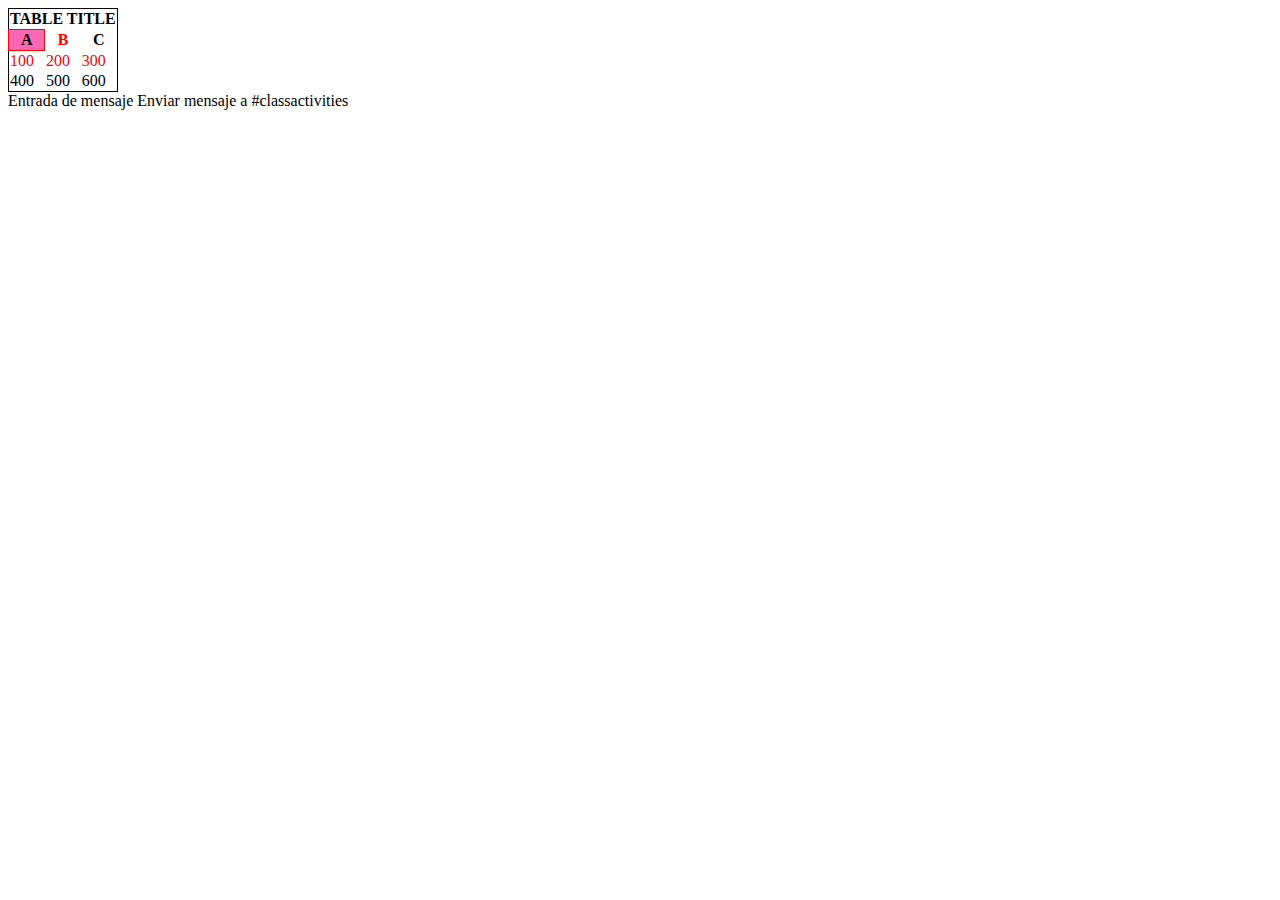
==== index.html @ df26659d "Update index.html" ====
<!DOCTYPE html>
<html lang="en-us">

<head>
 <meta charset="UTF-8">
 <title>My First Page</title>
 <link rel="stylesheet" type="text/css" href="style.css" />
 <style type="text/css">
   table {
      border: 1px solid black;
     border-collapse: collapse;
   }
  #paquito {
   border: 1px solid red;
   background-color:#ff66b3;
  }
  .high:hover{
   background-color:#ff66b3;
  }
  .low{
   color:red;
  }
 </style>
</head>
<body>
<table>
   <thead>
    <tr>
        <th colspan="3">
               TABLE TITLE
        </th>
    </tr>
    <tr>
           <th id="paquito">
               A
           </th>
           <th class="high low">
               B
           </th>
           <th>
               C
           </th>
       </tr>
   </thead>
   <tbody>
       <tr>
           <td class="low">
               100
           </td>
           <td class="low">
               200
           </td>
           <td class="low">
               300
           </td>
       </tr>
       <tr>
               <td class="high">
                   400
               </td>
               <td class="high">
                   500
               </td>
               <td class="high">
                   600
               </td>
           </tr>
   </tbody>
</table>

</body>
</html>
Entrada de mensaje


Enviar mensaje a #classactivities
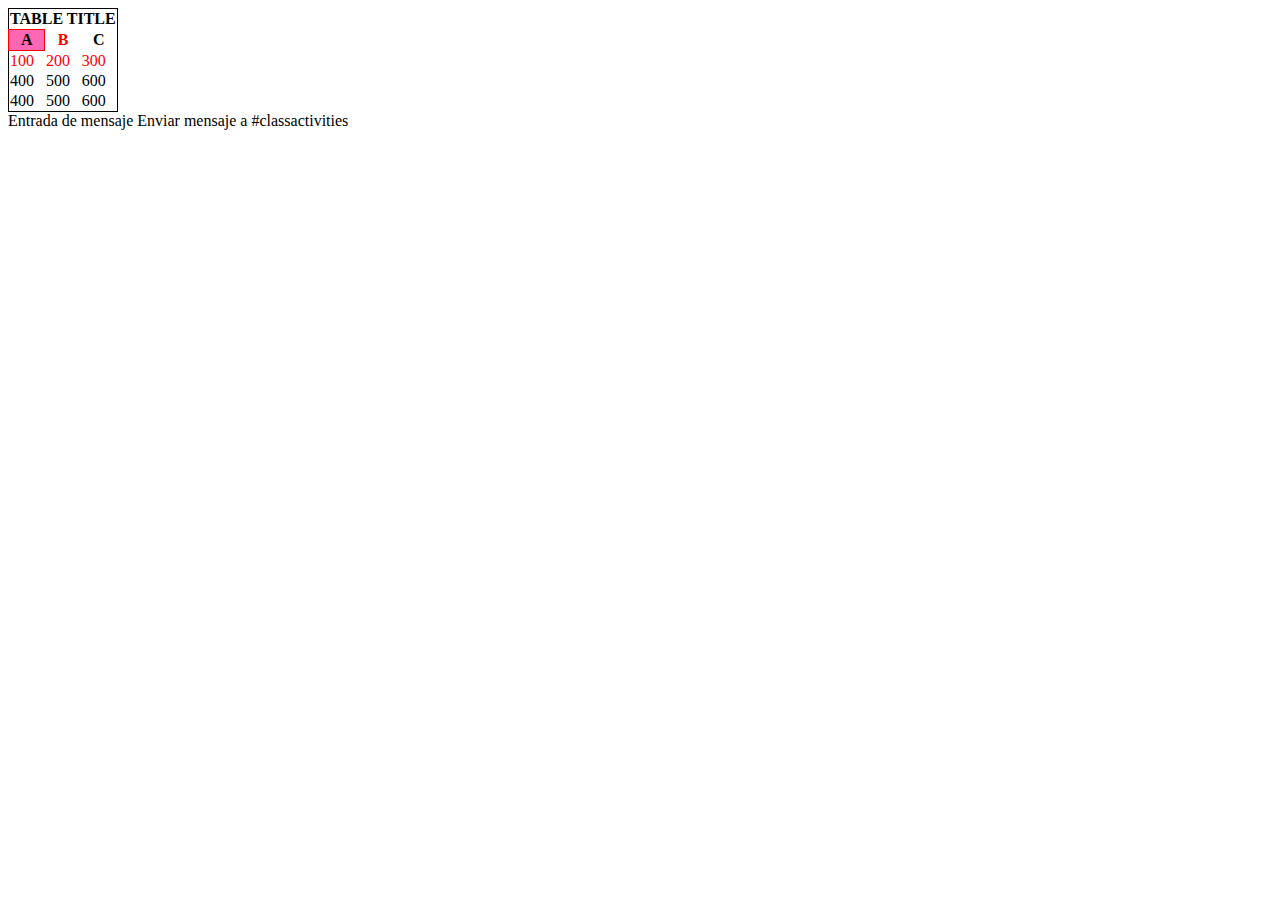
==== commit 44997de9: "Update index.html" ====
--- a/index.html
+++ b/index.html
@@ -5,22 +5,6 @@
  <meta charset="UTF-8">
  <title>My First Page</title>
  <link rel="stylesheet" type="text/css" href="style.css" />
- <style type="text/css">
-   table {
-      border: 1px solid black;
-     border-collapse: collapse;
-   }
-  #paquito {
-   border: 1px solid red;
-   background-color:#ff66b3;
-  }
-  .high:hover{
-   background-color:#ff66b3;
-  }
-  .low{
-   color:red;
-  }
- </style>
 </head>
 <body>
 <table>
@@ -65,6 +49,17 @@
                    600
                </td>
            </tr>
+       <tr>
+               <td class="high">
+                   400
+               </td>
+               <td class="high">
+                   500
+               </td>
+               <td class="high">
+                   600
+               </td>
+           </tr>
    </tbody>
 </table>
 
--- a/style.css
+++ b/style.css
@@ -0,0 +1,14 @@
+table {
+      border: 1px solid black;
+     border-collapse: collapse;
+   }
+  #paquito {
+   border: 1px solid red;
+   background-color:#ff66b3;
+  }
+  .high:hover{
+   background-color:#ff66b3;
+  }
+  .low {
+   color:red;
+  }
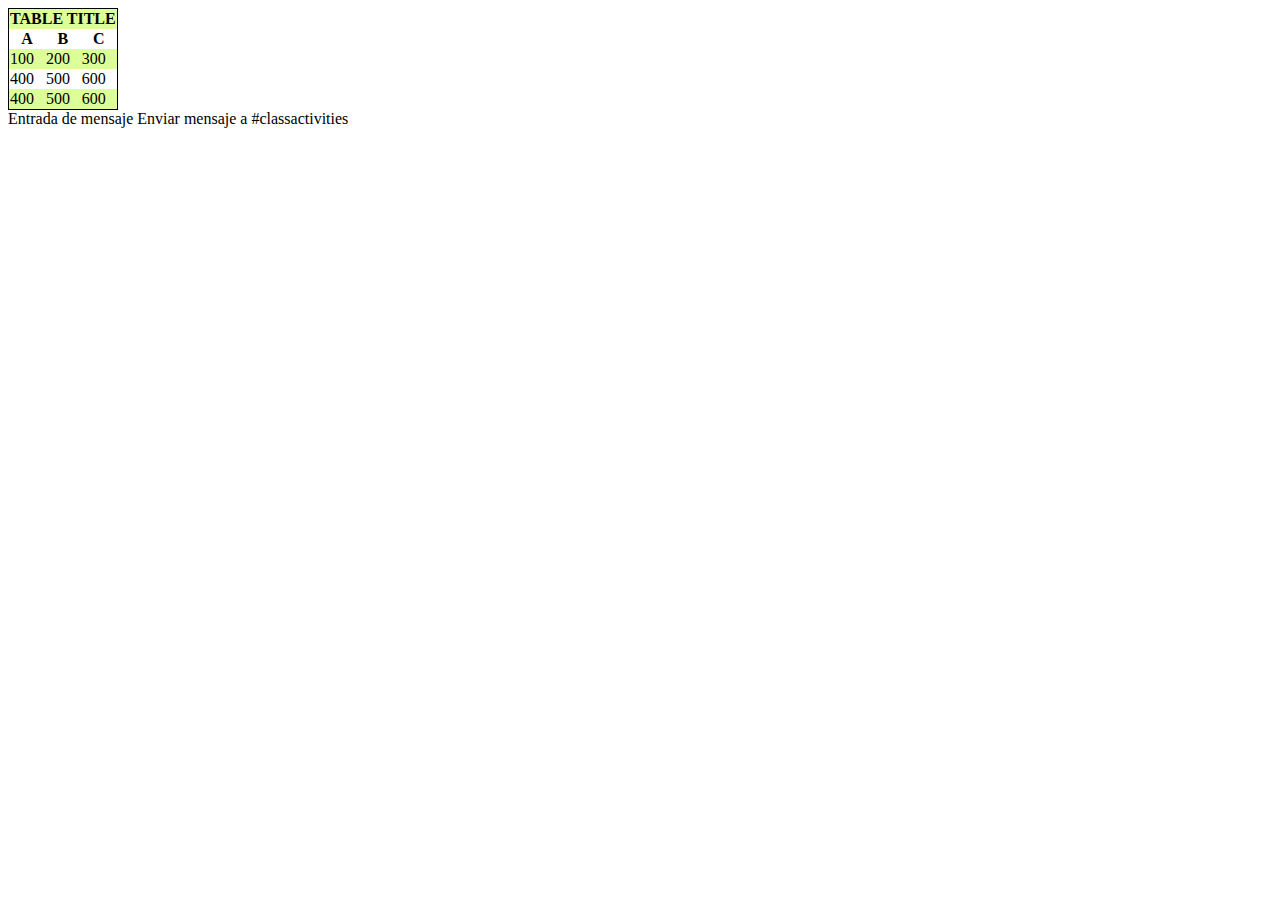
==== commit 5203ef72: "Update index.html" ====
--- a/index.html
+++ b/index.html
@@ -9,7 +9,6 @@
 <body>
 <table>
    <thead>
-    <tr>
         <th colspan="3">
                TABLE TITLE
         </th>
--- a/style.css
+++ b/style.css
@@ -2,13 +2,10 @@
       border: 1px solid black;
      border-collapse: collapse;
    }
-  #paquito {
-   border: 1px solid red;
-   background-color:#ff66b3;
-  }
-  .high:hover{
-   background-color:#ff66b3;
-  }
-  .low {
-   color:red;
-  }
+thead {
+background-color:cce6ff;
+}
+
+tr:nth-child(odd) {
+background-color: #ddff99;
+}
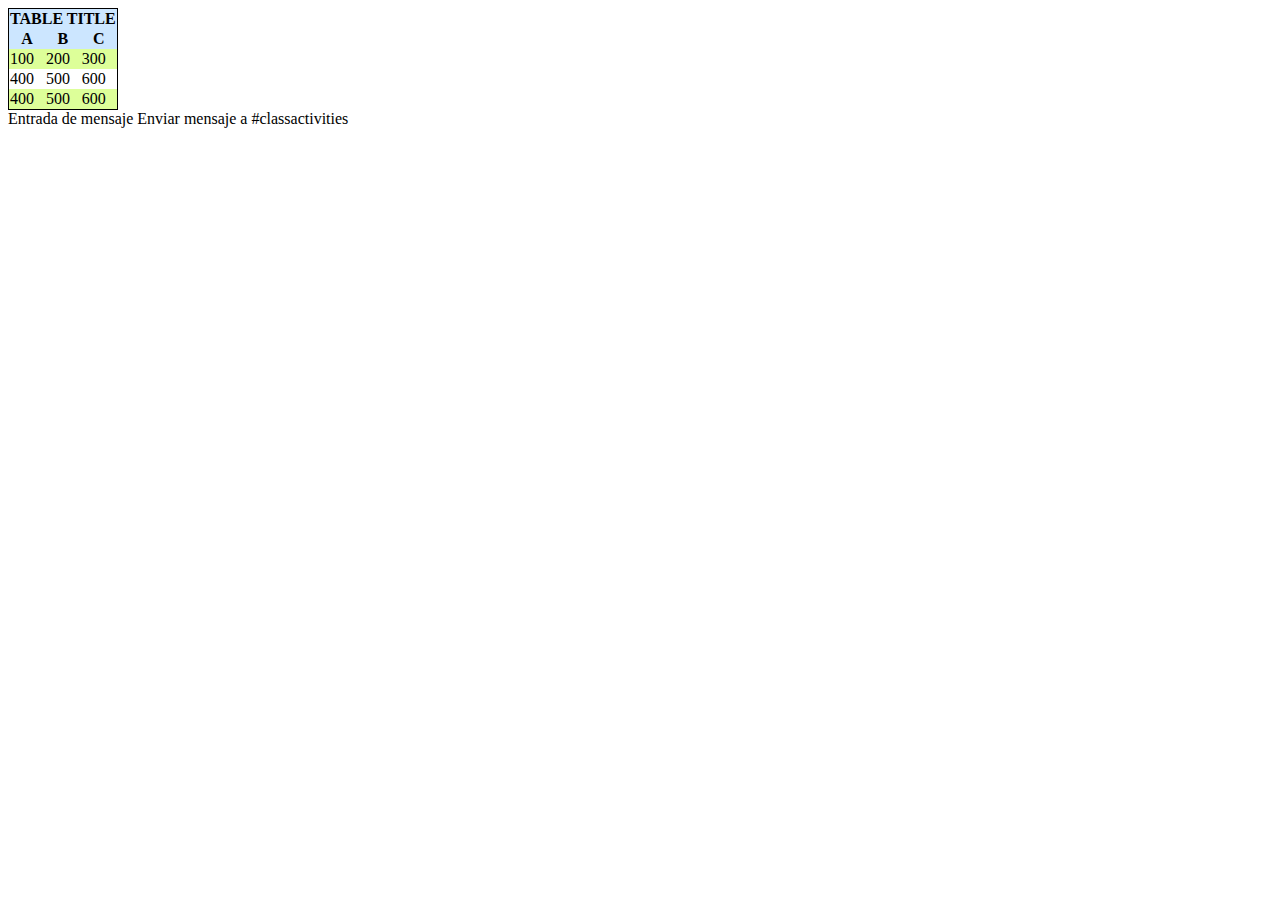
==== commit 0826d065: "Update index.html" ====
--- a/index.html
+++ b/index.html
@@ -4,7 +4,7 @@
 <head>
  <meta charset="UTF-8">
  <title>My First Page</title>
- <link rel="stylesheet" type="text/css" href="style.css" />
+ <link rel="stylesheet" type="text/css" href="style1.css" />
 </head>
 <body>
 <table>
@@ -12,7 +12,6 @@
         <th colspan="3">
                TABLE TITLE
         </th>
-    </tr>
     <tr>
            <th id="paquito">
                A
--- a/style1.css
+++ b/style1.css
@@ -0,0 +1,11 @@
+@import url('https://fonts.googleapis.com/css?family=Inconsolata');
+table {
+      border: 1px solid black;
+     border-collapse: collapse;
+   }
+thead {
+background-color:#cce6ff;
+}
+tbody>tr:nth-child(odd) {
+background-color: #ddff99;
+}
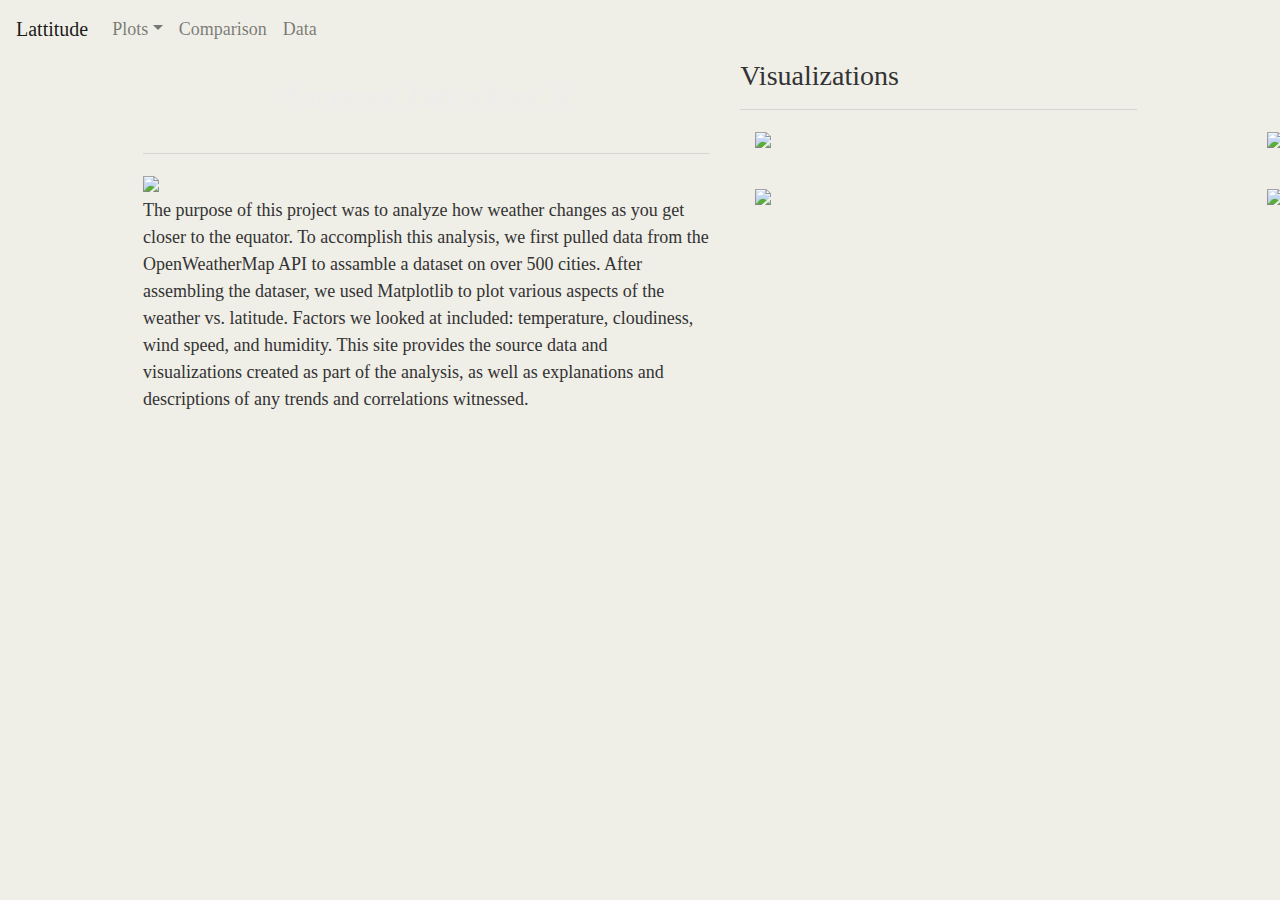
==== commit 291739bb: "f" ====
--- a/index.html
+++ b/index.html
@@ -1,69 +1,89 @@
 <!DOCTYPE html>
-<html lang="en-us">
-
+<html lang="en">
 <head>
- <meta charset="UTF-8">
- <title>My First Page</title>
- <link rel="stylesheet" type="text/css" href="style1.css" />
+    <meta charset="UTF-8">
+    <meta name="viewport" content="width=device-width, initial-scale=1.0">
+    <meta http-equiv="X-UA-Compatible" content="ie=edge">
+    
+    <link rel="stylesheet" href="https://stackpath.bootstrapcdn.com/bootstrap/4.3.1/css/bootstrap.min.css" integrity="sha384-ggOyR0iXCbMQv3Xipma34MD+dH/1fQ784/j6cY/iJTQUOhcWr7x9JvoRxT2MZw1T" crossorigin="anonymous">
+    <link rel="stylesheet" type="text/css" href="style.css">
+    <script src="https://code.jquery.com/jquery-3.3.1.slim.min.js" integrity="sha384-q8i/X+965DzO0rT7abK41JStQIAqVgRVzpbzo5smXKp4YfRvH+8abtTE1Pi6jizo" crossorigin="anonymous"></script>
+    <script src="https://cdnjs.cloudflare.com/ajax/libs/popper.js/1.14.7/umd/popper.min.js" integrity="sha384-UO2eT0CpHqdSJQ6hJty5KVphtPhzWj9WO1clHTMGa3JDZwrnQq4sF86dIHNDz0W1" crossorigin="anonymous"></script>
+    <script src="https://stackpath.bootstrapcdn.com/bootstrap/4.3.1/js/bootstrap.min.js" integrity="sha384-JjSmVgyd0p3pXB1rRibZUAYoIIy6OrQ6VrjIEaFf/nJGzIxFDsf4x0xIM+B07jRM" crossorigin="anonymous"></script>
+    
+    <title>Bootstrap Visualization Dashboard</title>
 </head>
 <body>
-<table>
-   <thead>
-        <th colspan="3">
-               TABLE TITLE
-        </th>
-    <tr>
-           <th id="paquito">
-               A
-           </th>
-           <th class="high low">
-               B
-           </th>
-           <th>
-               C
-           </th>
-       </tr>
-   </thead>
-   <tbody>
-       <tr>
-           <td class="low">
-               100
-           </td>
-           <td class="low">
-               200
-           </td>
-           <td class="low">
-               300
-           </td>
-       </tr>
-       <tr>
-               <td class="high">
-                   400
-               </td>
-               <td class="high">
-                   500
-               </td>
-               <td class="high">
-                   600
-               </td>
-           </tr>
-       <tr>
-               <td class="high">
-                   400
-               </td>
-               <td class="high">
-                   500
-               </td>
-               <td class="high">
-                   600
-               </td>
-           </tr>
-   </tbody>
-</table>
+    <div class="navigation">
+    <nav class="navbar navbar-expand-lg navbar-light">
+        <a href="index.html" class="navbar-brand">Lattitude</a>
+            <ul class="navbar-nav">
+                <li class="nav-item dropdown"></li>
+                    <a class="nav-link dropdown-toggle" role="button" data-toggle="dropdown">Plots</a>
+                    <div class="dropdown-menu">
+                        <a href="max_temperature.html" class="dropdown-item">Max Temperature</a>
+                        <a href="humidity.html" class="dropdown-item">Humidity</a>
+                        <a href="cloudiness.html" class="dropdown-item">Cloudiness</a>
+                        <a href="wind_speed.html" class="dropdown-item">Wind Speed</a>
+                    </div>
+                <li class="nav-item"><a href="comparison.html" class="nav-link">Comparison</a></li>
+                <li class="nav-item"><a href="data.html" class="nav-link">Data</a></li>
+            </ul>    
+    </nav>
+    </div> 
 
+    <div class="container">
+            <div class="row">
+              <div class="col-lg-7 col-md-12">
+                <div class="box">
+                  <h1 class="title">Summary: Latitude vs. X</h1>
+                  <hr>
+                  <img src="archivos/Fig1.png">
+                  <p>The purpose of this project was to analyze how weather changes
+                     as you get closer to the equator. To accomplish this analysis, we
+                     first pulled data from the OpenWeatherMap API to assamble a
+                     dataset on over 500 cities.
+                     After assembling the dataser, we used Matplotlib to plot various
+                     aspects of the weather vs. latitude. Factors we looked at included:
+                     temperature, cloudiness, wind speed, and humidity. This site provides the source data and
+                     visualizations created as part of the analysis, as well as explanations and descriptions of any
+                     trends and correlations witnessed. </p>
+                </div>
+              </div>
+              <div class="col-lg-5 col-md-12">
+                
+                <div class="box">
+                  <h3 class="title">Visualizations</h3>
+                  <hr>
+                  <div class="container">
+                    <div class="row" style="padding-bottom: 30px;">
+                      <div class="col-6">
+                        <a href="max_temperature.html">
+                          <img class="panel" src="archivos/Fig1.png">
+                        </a>
+                      </div>
+                      <div class="col-6">
+                        <a href="humidity.html">
+                          <img class="panel" src="archivos/Fig2.png">
+                        </a>
+                      </div>
+                    </div>
+                    <div class="row" style="padding-bottom: 30px;">
+                      <div class="col-6">
+                        <a href="cloudiness.html">
+                          <img class="panel" src="archivos/Fig3.png">
+                        </a>
+                      </div>
+                      <div class="col-6">
+                        <a href="wind_speed.html">
+                          <img class="panel" src="archivos/Fig4.png">
+                        </a>
+                      </div>
+                    </div>
+                  </div>
+                </div>
+              </div>
+            </div>
+          </div>
 </body>
-</html>
-Entrada de mensaje
-
-
-Enviar mensaje a #classactivities
+</html>--- a/style.css
+++ b/style.css
@@ -0,0 +1,72 @@
+/*
+ First External CSS Stylesheet
+ */
+
+/* Styling for HTML elements */
+body {
+  padding: 0;
+  margin: 0;
+  font-family: Georgia, "Times New Roman", Times, serif;
+  font-size: 18px;
+  line-height: 150%;
+  color: #333;
+  background: #efeee7;
+}
+
+header {
+  background: #333;
+}
+
+h1 {
+  padding: 20px 0;
+  margin: 0;
+  margin-bottom: 20px;
+  font-size: 28px;
+  color: #eee;
+  text-align: center;
+}
+
+h2 {
+  font-size: 24px;
+}
+
+a {
+  color: #d21034;
+}
+
+/* Selecting elements by class */
+.container {
+  width: 1024px;
+  margin: 0 auto;
+}
+
+/* Selecting elements by ID */
+#main-bio,
+#contact-info,
+#bio-image {
+  float: left;
+}
+
+#figure {
+  position: relative;
+}
+
+#bio-name {
+  position: absolute;
+  top: 150px;
+  left: 30px;
+}
+
+#main-bio {
+  width: 70%;
+}
+
+#contact-info {
+  width: 30%;
+}
+
+#bio-image {
+  width: 200px;
+  height: 200px;
+  margin-right: 20px;
+}
